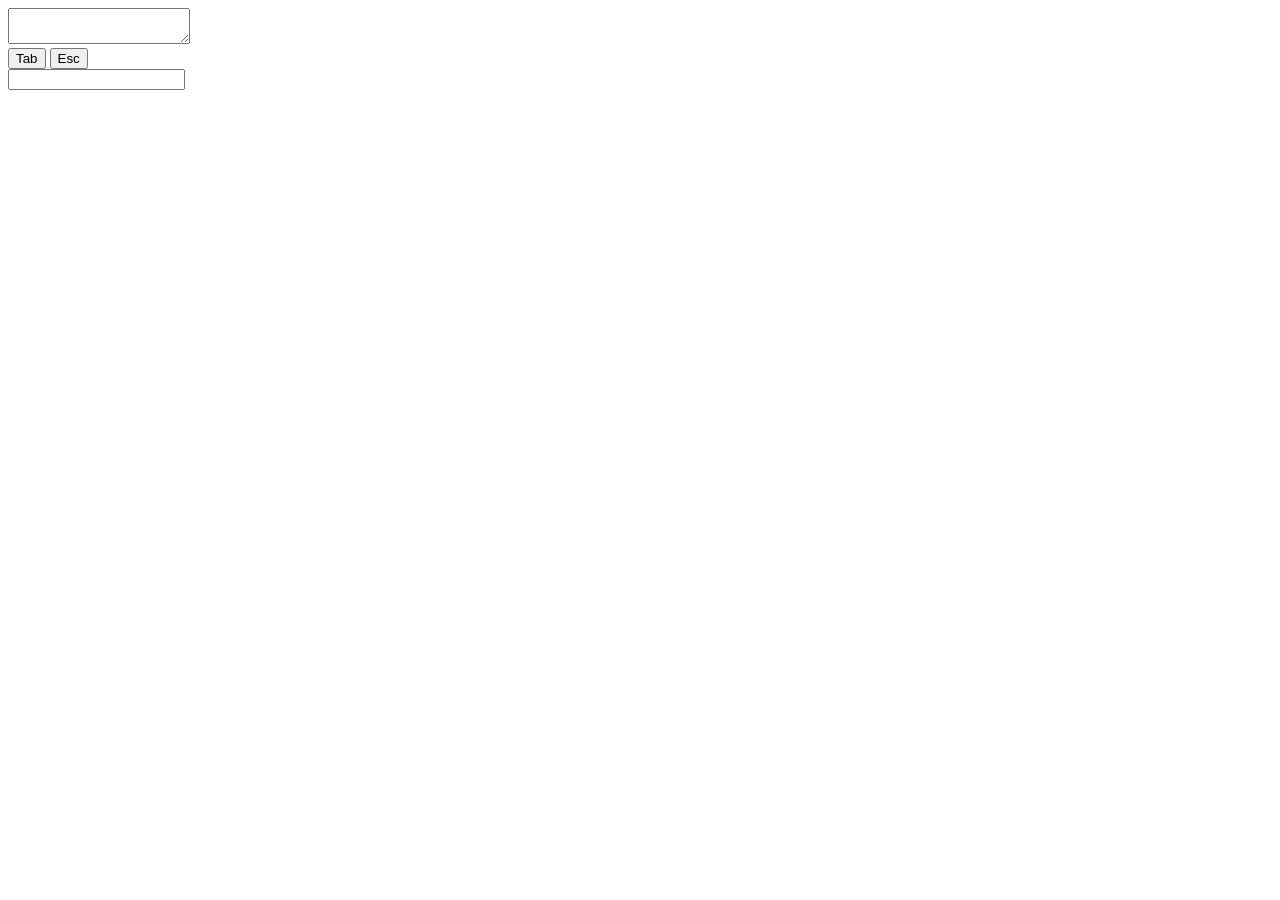
==== index.html @ 4442b52c "adding a number of new commands probably should have done this as a number of commits but oh well" ====
<!DOCTYPE html>
<html lang="en">
<head>
    <meta charset="UTF-8">
    <meta name="viewport" content="width=device-width, initial-scale=1.0">
    <title>Torvos.ca</title>
    <meta name="description" content="Torvos Personal Infrastructure">

    <link rel="stylesheet" href="css/terminal.css">
    <link rel="stylesheet" href="css/animations.css">

</head>

<body class="theme-green">

<div id="terminal-container">
    <main id="terminal">
        <div id="output"></div>
        <div id="input-line">
            <span id="prompt"></span>
            <span id="command"></span>
        </div>
        <div id="editor-container">
            <div id="editor-header">
            </div>
            <textarea id="editor"></textarea>
        </div>
        <div id="scroll-anchor"></div>
    </main>
</div>

<!-- Touch-only affordances for keys most virtual keyboards don't expose.
     Hidden on non-touch devices via CSS (see terminal.css). -->
<div id="mobile-toolbar">
    <button type="button" id="mobile-tab-btn">Tab</button>
    <button type="button" id="mobile-esc-btn">Esc</button>
</div>

<input
    id="hidden-input"
    type="text"
    autocomplete="off"
    autocorrect="off"
    autocapitalize="off"
    spellcheck="false"
/>

<script src="js/constants.js"></script>
<script src="js/filesystem/seed.js"></script>
<script src="js/filesystem/mode.js"></script>
<script src="js/filesystem/format.js"></script>
<script src="js/filesystem/nodes.js"></script>
<script src="js/filesystem/fileapi.js"></script>
<script src="js/filesystem/devices.js"></script>
<script src="js/commands.js"></script>
<script src="js/commands/alias.js"></script>
<script src="js/commands/base64.js"></script>
<script src="js/commands/basename.js"></script>
<script src="js/commands/cal.js"></script>
<script src="js/commands/cat.js"></script>
<script src="js/commands/cd.js"></script>
<script src="js/commands/chmod.js"></script>
<script src="js/commands/clear.js"></script>
<script src="js/commands/cowsay.js"></script>
<script src="js/commands/cp.js"></script>
<script src="js/commands/curl.js"></script>
<script src="js/commands/cut.js"></script>
<script src="js/commands/date.js"></script>
<script src="js/commands/df.js"></script>
<script src="js/commands/diff.js"></script>
<script src="js/commands/dig.js"></script>
<script src="js/commands/dirname.js"></script>
<script src="js/commands/du.js"></script>
<script src="js/commands/echo.js"></script>
<script src="js/commands/edit.js"></script>
<script src="js/commands/env.js"></script>
<script src="js/commands/export.js"></script>
<script src="js/commands/expr.js"></script>
<script src="js/commands/false.js"></script>
<script src="js/commands/find.js"></script>
<script src="js/commands/finger.js"></script>
<script src="js/commands/fortune.js"></script>
<script src="js/commands/free.js"></script>
<script src="js/commands/grep.js"></script>
<script src="js/commands/head.js"></script>
<script src="js/commands/help.js"></script>
<script src="js/commands/history.js"></script>
<script src="js/commands/hostname.js"></script>
<script src="js/commands/id.js"></script>
<script src="js/commands/kill.js"></script>
<script src="js/commands/less.js"></script>
<script src="js/commands/ln.js"></script>
<script src="js/commands/login.js"></script>
<script src="js/commands/ls.js"></script>
<script src="js/commands/man.js"></script>
<script src="js/commands/md5sum.js"></script>
<script src="js/commands/mkdir.js"></script>
<script src="js/commands/more.js"></script>
<script src="js/commands/mv.js"></script>
<script src="js/commands/neofetch.js"></script>
<script src="js/commands/nl.js"></script>
<script src="js/commands/nmap.js"></script>
<script src="js/commands/nslookup.js"></script>
<script src="js/commands/ping.js"></script>
<script src="js/commands/printenv.js"></script>
<script src="js/commands/printf.js"></script>
<script src="js/commands/ps.js"></script>
<script src="js/commands/pwd.js"></script>
<script src="js/commands/reset.js"></script>
<script src="js/commands/rev.js"></script>
<script src="js/commands/rm.js"></script>
<script src="js/commands/rmdir.js"></script>
<script src="js/commands/sed.js"></script>
<script src="js/commands/seq.js"></script>
<script src="js/commands/sh.js"></script>
<script src="js/commands/sha256sum.js"></script>
<script src="js/commands/sl.js"></script>
<script src="js/commands/sleep.js"></script>
<script src="js/commands/sort.js"></script>
<script src="js/commands/stat.js"></script>
<script src="js/commands/sudo.js"></script>
<script src="js/commands/tail.js"></script>
<script src="js/commands/tee.js"></script>
<script src="js/commands/touch.js"></script>
<script src="js/commands/tr.js"></script>
<script src="js/commands/tree.js"></script>
<script src="js/commands/true.js"></script>
<script src="js/commands/unalias.js"></script>
<script src="js/commands/uname.js"></script>
<script src="js/commands/uniq.js"></script>
<script src="js/commands/unset.js"></script>
<script src="js/commands/uptime.js"></script>
<script src="js/commands/wc.js"></script>
<script src="js/commands/wget.js"></script>
<script src="js/commands/which.js"></script>
<script src="js/commands/whoami.js"></script>
<script src="js/commands/whois.js"></script>
<script src="js/commands/xargs.js"></script>
<script src="js/terminal/core.js"></script>
<script src="js/terminal/parser.js"></script>
<script src="js/terminal/arithmetic.js"></script>
<script src="js/terminal/render.js"></script>
<script src="js/terminal/input.js"></script>
<script src="js/terminal/execute.js"></script>
<script src="js/terminal/editor.js"></script>
<script src="js/terminal/bootstrap.js"></script>
<script src="js/app.js"></script>

</body>
</html>
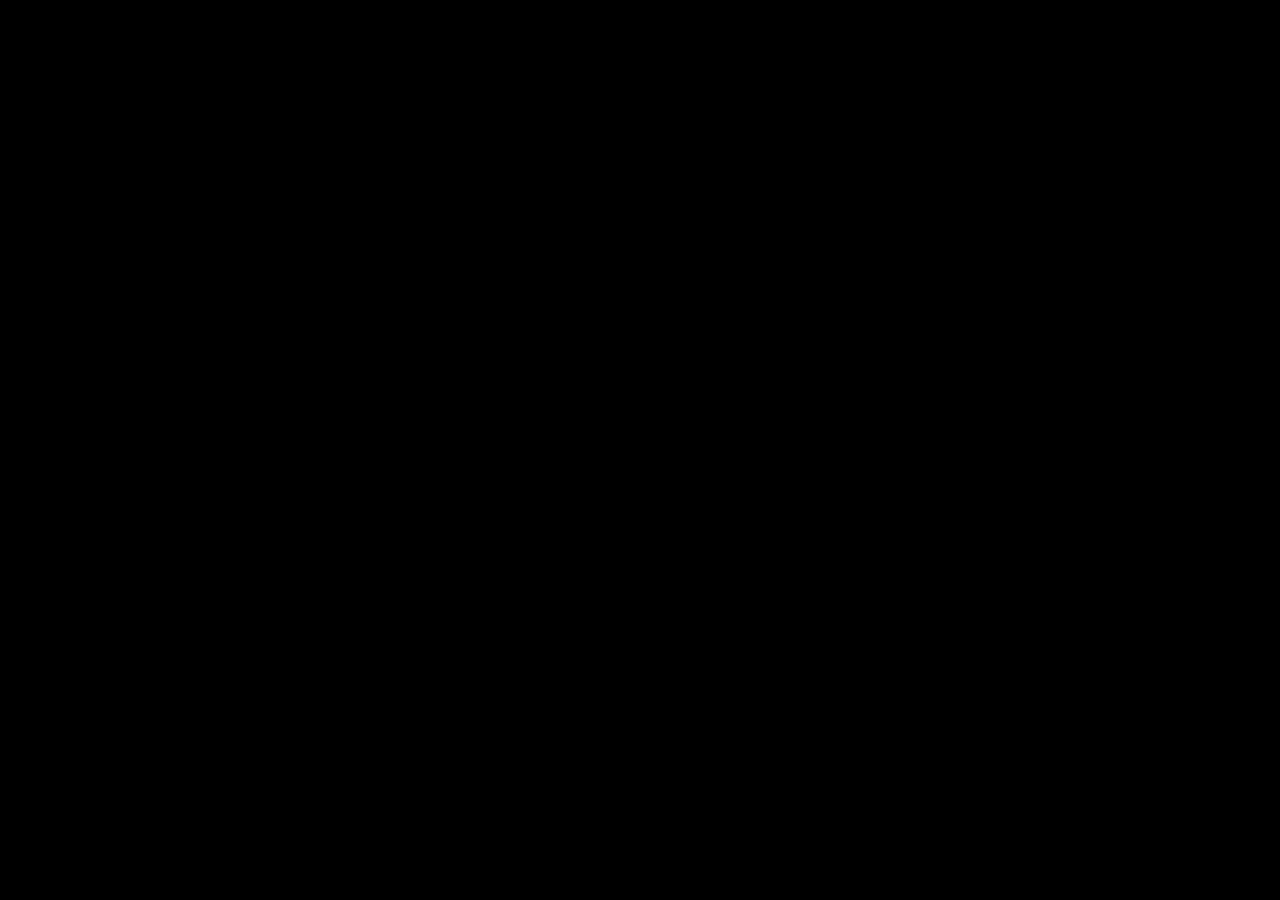
==== commit b5afe0ed: "properly pause input while running command, and implement control-c to halt execution" ====
--- a/index.html
+++ b/index.html
@@ -34,6 +34,7 @@
 <div id="mobile-toolbar">
     <button type="button" id="mobile-tab-btn">Tab</button>
     <button type="button" id="mobile-esc-btn">Esc</button>
+    <button type="button" id="mobile-stop-btn">Ctrl+C</button>
 </div>
 
 <input
--- a/css/terminal.css
+++ b/css/terminal.css
@@ -0,0 +1,184 @@
+*,
+*::before,
+*::after {
+    box-sizing: border-box;
+}
+
+:root{
+    --background:black;
+    --terminal:black;
+    --foreground:#33ff66;
+    --prompt:#66ff99;
+    --cursor:#33ff66;
+    --terminal-font-size: clamp(10px, 2.8vw, 17px);
+}
+
+html,
+body {
+    margin: 0;
+    padding: 0;
+    width: 100%;
+    min-height: 100dvh; 
+    min-height: var(--visual-vh, 100dvh); 
+    height: 100%;
+    font-family: "JetBrains Mono", monospace;
+    font-size: var(--terminal-font-size);
+    line-height: 1.2;
+}
+
+body {
+    background: var(--background);
+    color: var(--foreground);
+    margin: 0;
+}
+
+.hidden {
+    display: none !important;
+}
+
+#terminal-container {
+    position: fixed;
+    inset: 0;
+    background: var(--terminal);
+}
+
+#terminal{
+    height: 100%;
+    overflow-y: auto;
+    padding: 10px;
+    box-sizing: border-box;
+}
+
+#input-line{
+    padding-top: 1px;    
+    display:flex;
+    flex-wrap:wrap;
+    white-space: pre;
+}
+
+#output{
+    white-space: pre-wrap;
+    word-wrap: break-word;
+    overflow-wrap: break-word;
+    word-break: break-all;     
+}
+
+#editor-container {
+    display: none;
+    flex-direction: column;
+    height: 100%;
+    width: 100%;
+}
+
+#editor {
+    flex: 1;
+    width: 100%;
+    resize: none;
+    border: none;
+    outline: none;
+
+    background: black;
+    color: #ffffff;
+    
+    font-family: inherit;
+    font-size: inherit;
+    line-height: inherit;
+
+    padding: 0;
+    margin: 0;
+
+    white-space: pre;
+    overflow: auto;
+}
+
+#cursor{
+    display:inline-block;
+    width:10px;
+    margin-left:2px;
+    background:var(--cursor);
+}
+
+#hidden-input{
+    position:absolute;
+    left:-9999px;
+    opacity:0;
+    /* iOS Safari auto-zooms the page when a focused input's computed
+       font-size is under 16px. This input is invisible, so forcing the
+       size here has no visual effect but stops the zoom-on-focus jump. */
+    font-size:16px;
+}
+
+::-webkit-scrollbar{
+    width:10px;
+}
+
+::-webkit-scrollbar-track{
+    background:#111;
+}
+
+::-webkit-scrollbar-thumb{
+    background:#444;
+}
+
+::-webkit-scrollbar-thumb:hover{
+    background:#666;
+}
+
+/* On-screen Tab/Esc affordances: most touch/virtual keyboards don't expose
+   these keys at all, so give touch users a way to reach them. Hidden on
+   devices whose primary input is a mouse/trackpad (a real keyboard already
+   has these keys); shown for coarse-pointer (touch) devices. */
+#mobile-toolbar{
+    display:none;
+}
+
+@media (pointer: coarse) {
+    #mobile-toolbar{
+        display:flex;
+        gap:8px;
+        position:fixed;
+        right:10px;
+        bottom:calc(10px + env(safe-area-inset-bottom, 0px));
+        z-index:10;
+    }
+
+    #mobile-toolbar button{
+        font-family:inherit;
+        font-size:14px;
+        line-height:1;
+        padding:8px 12px;
+        background:rgba(255,255,255,0.08);
+        color:var(--foreground);
+        border:1px solid var(--foreground);
+        border-radius:4px;
+        touch-action:manipulation;
+        -webkit-tap-highlight-color:transparent;
+        user-select:none;
+    }
+
+    #mobile-toolbar button:active{
+        background:rgba(255,255,255,0.2);
+    }
+
+    /* Esc only matters while the full-screen editor is open; Tab-completion
+       only makes sense for normal shell input. body.editor-mode is toggled
+       from js/terminal/editor.js. */
+    body:not(.editor-mode) #mobile-esc-btn{
+        display:none;
+    }
+
+    body.editor-mode #mobile-tab-btn{
+        display:none;
+    }
+
+    /* Ctrl+C (stop the running command) is only useful while a command is
+       running, and Tab is not usable then. body.command-running is
+       toggled from handleEnter() in js/terminal/input.js. */
+    body:not(.command-running) #mobile-stop-btn{
+        display:none;
+    }
+
+    body.command-running #mobile-tab-btn{
+        display:none;
+    }
+}
